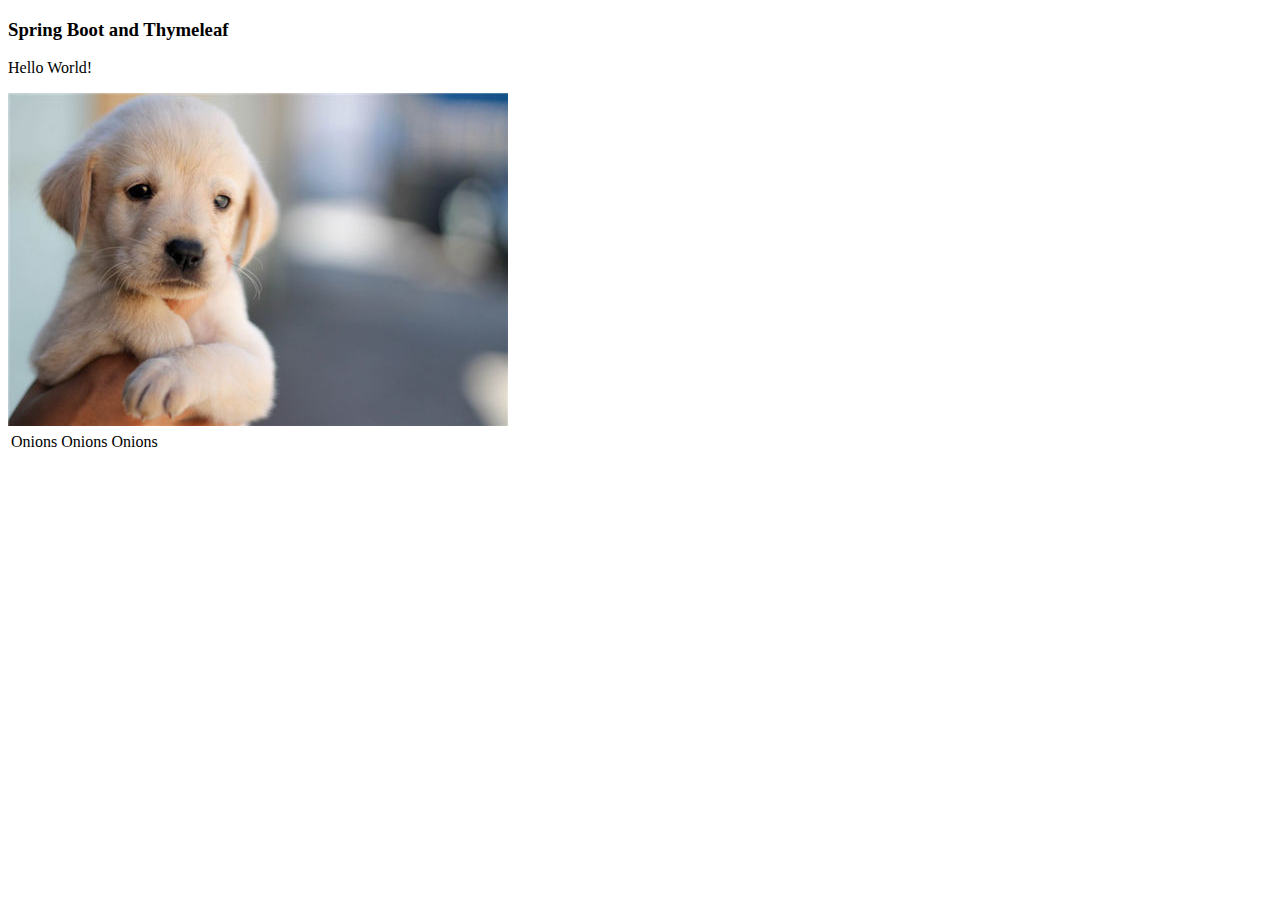
==== myvotes/src/main/resources/templates/index.html @ fc8fc5ce "main" ====
<!DOCTYPE html>
<html xmlns:th="http://www.thymeleaf.org">
<head>
    <title>Spring Boot and Thymeleaf example</title>
    <meta http-equiv="Content-Type" content="text/html; charset=UTF-8"/>
</head>
<body>
<h3>Spring Boot and Thymeleaf</h3>

<p>Hello World!</p>
<img src="../static/upload/1.jpg" th:attr="src=@{/upload/1.jpg},title='aa',alt='aa'"/>
<table>

    <tr th:each="candidate : ${candidates}">
        <td th:text="${candidate.name}">Onions</td>
        <td th:text="${candidate.votes}">Onions</td>
        <td th:text="${candidate.imagePath}">Onions</td>
    </tr>
</table>
</body>
</html>
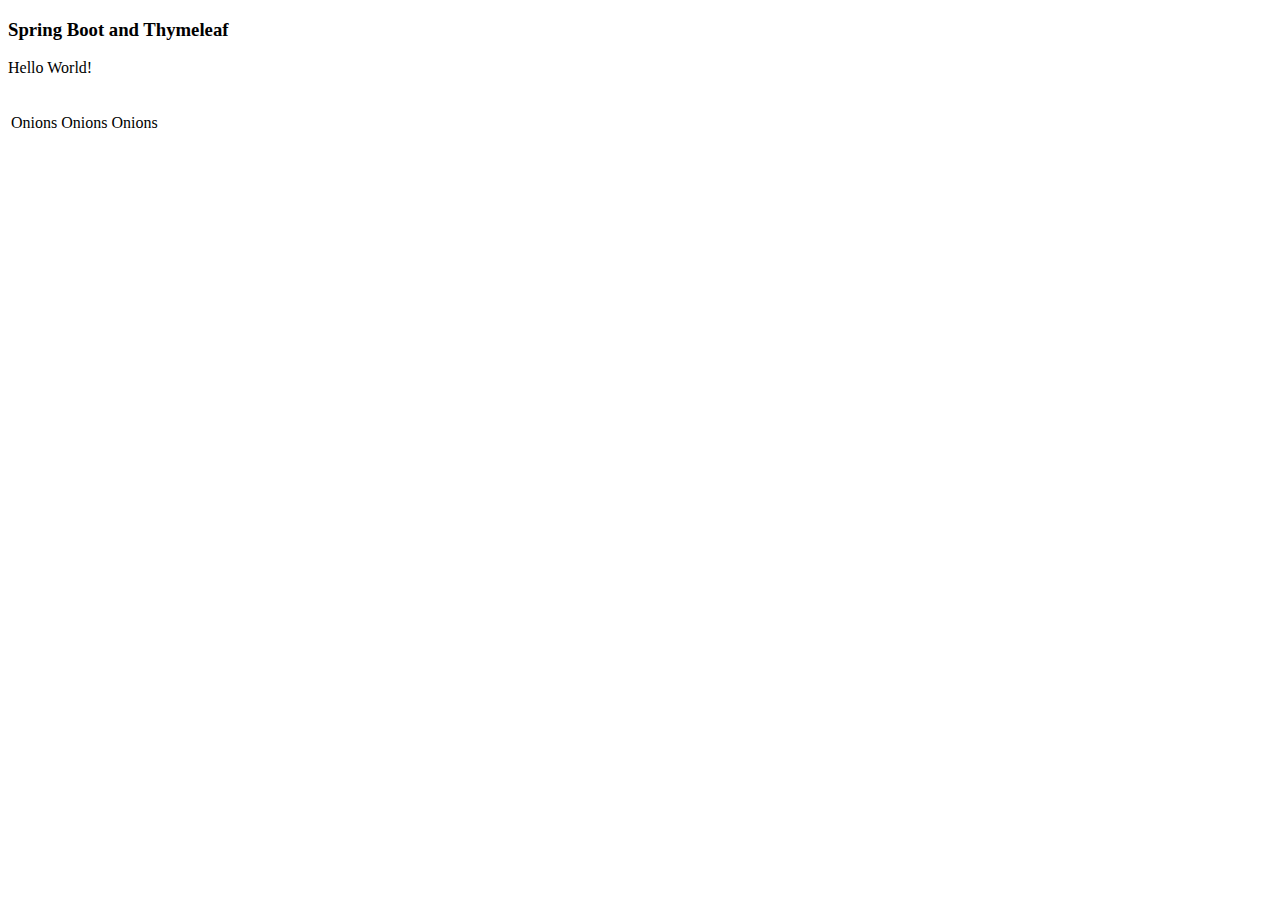
==== commit 7af6e425: "security" ====
--- a/myvotes/src/main/resources/templates/index.html
+++ b/myvotes/src/main/resources/templates/index.html
@@ -8,7 +8,7 @@
 <h3>Spring Boot and Thymeleaf</h3>
 
 <p>Hello World!</p>
-<img src="../static/upload/1.jpg" th:attr="src=@{/upload/1.jpg},title='aa',alt='aa'"/>
+<img th:attr="src=@{/upload/1.jpg},title='aa',alt='aa'"/>
 <table>
 
     <tr th:each="candidate : ${candidates}">
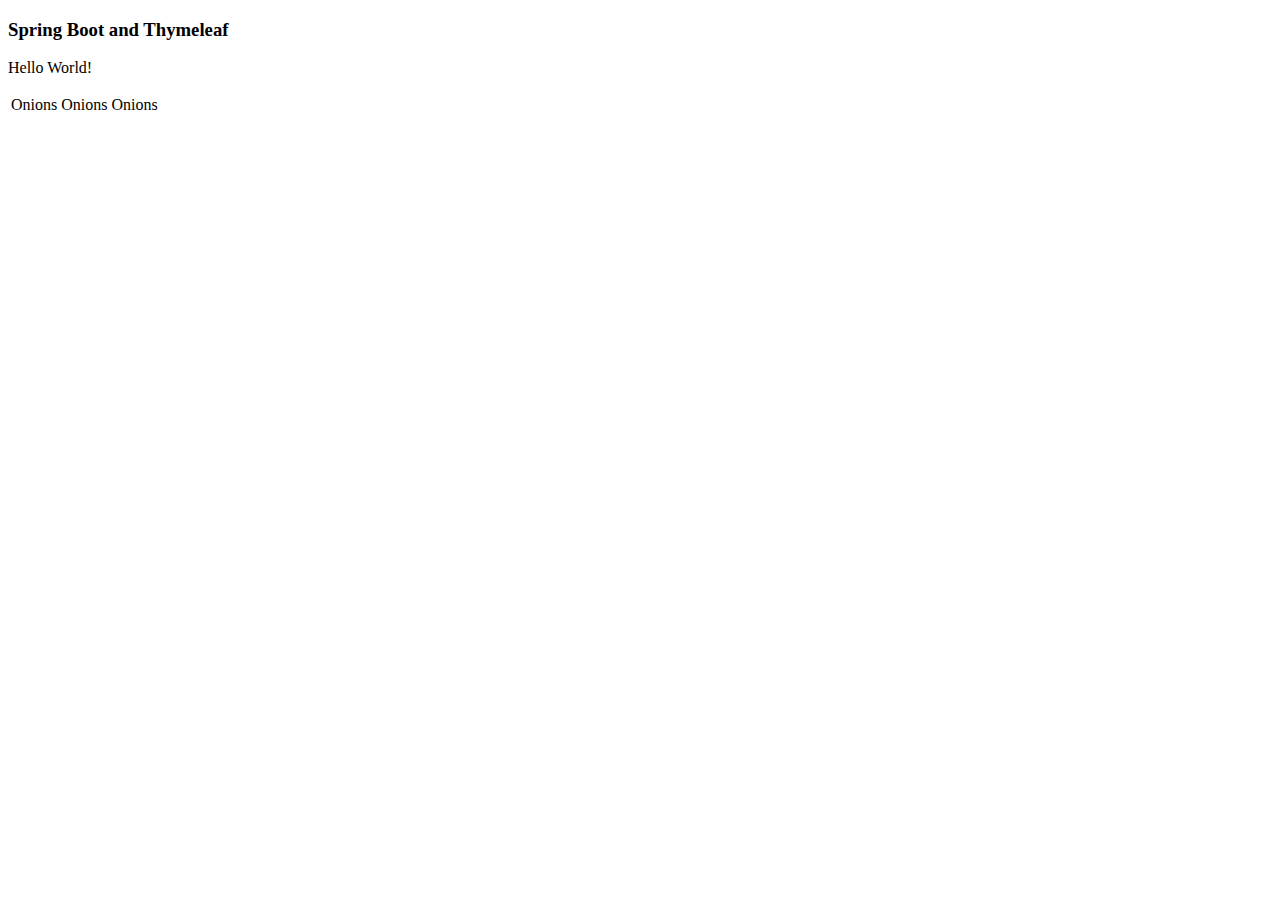
==== commit 475a4e75: "修改安全验证" ====
--- a/myvotes/src/main/resources/templates/index.html
+++ b/myvotes/src/main/resources/templates/index.html
@@ -8,7 +8,7 @@
 <h3>Spring Boot and Thymeleaf</h3>
 
 <p>Hello World!</p>
-<img th:attr="src=@{/upload/1.jpg},title='aa',alt='aa'"/>
+<!-- <img th:attr="src=@{/upload/1.jpg},title='aa',alt='aa'"/> -->
 <table>
 
     <tr th:each="candidate : ${candidates}">
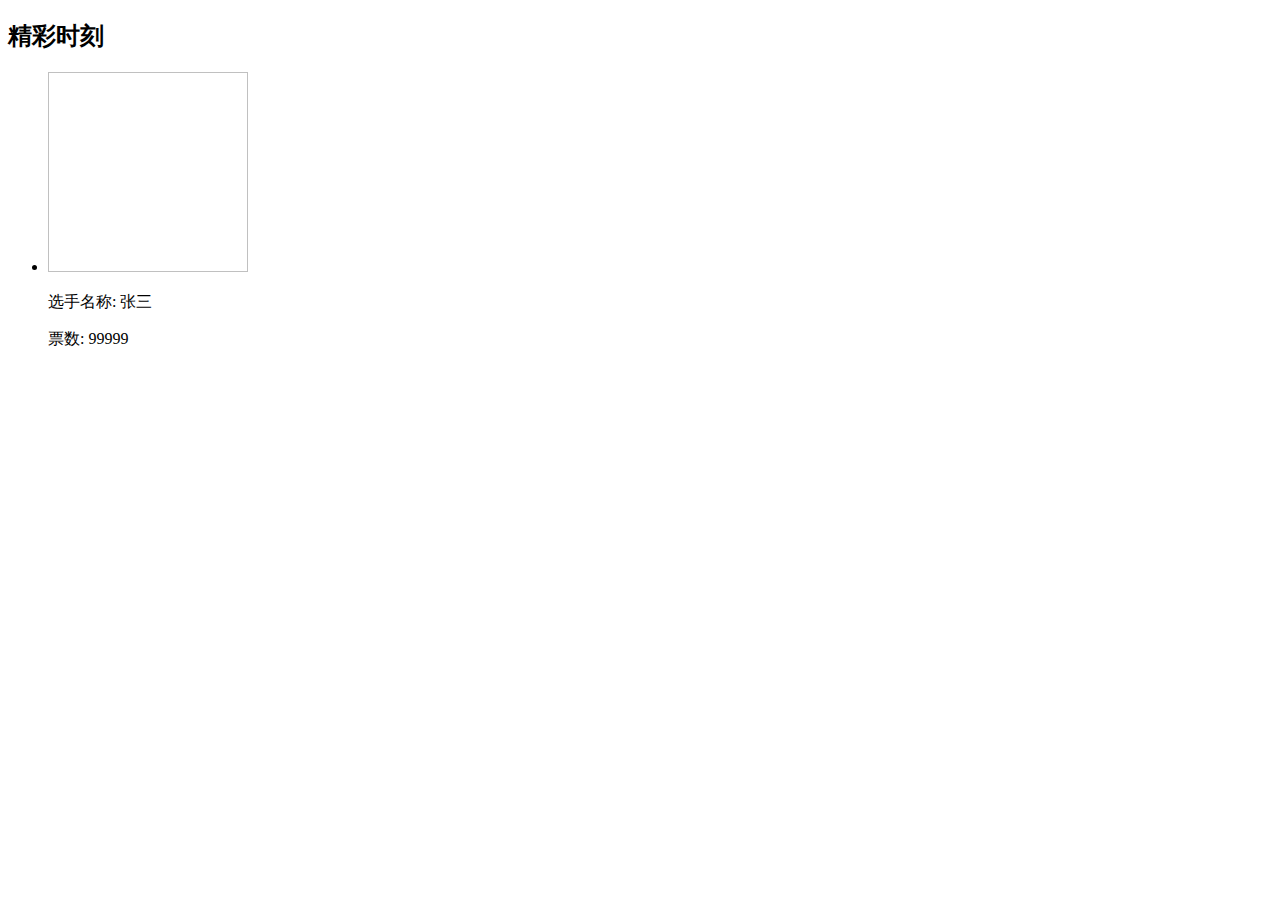
==== commit 6d21899b: "前端展示" ====
--- a/myvotes/src/main/resources/templates/index.html
+++ b/myvotes/src/main/resources/templates/index.html
@@ -3,19 +3,30 @@
 <head>
     <title>Spring Boot and Thymeleaf example</title>
     <meta http-equiv="Content-Type" content="text/html; charset=UTF-8"/>
+    <link rel="stylesheet" type="text/css" th:href="@{/css/index.css}"/>
 </head>
 <body>
-<h3>Spring Boot and Thymeleaf</h3>
 
-<p>Hello World!</p>
 <!-- <img th:attr="src=@{/upload/1.jpg},title='aa',alt='aa'"/> -->
-<table>
+<div class="container gray-bg">
+    <div class="prd-list section clearfix">
+        <h2 class="title">精彩时刻</h2>
+        <ul class="clearfix">
+            <tr th:each="candidate : ${candidates}" varStatus="status">
+                <li>
+                    <a th:href="${candidate.imagePath}"><img th:src="${candidate.imagePath}" alt="" width="200"
+                                                             height="200" border="0"/></a>
 
-    <tr th:each="candidate : ${candidates}">
-        <td th:text="${candidate.name}">Onions</td>
-        <td th:text="${candidate.votes}">Onions</td>
-        <td th:text="${candidate.imagePath}">Onions</td>
-    </tr>
-</table>
+                    <div class="prd-des">
+                        <p class="prd-name">选手名称: <span th:text="${candidate.name}">张三</span></p>
+
+                        <p class="orange">票数: <span th:text="${candidate.votes}">99999</span></p>
+                    </div>
+                </li>
+            </tr>
+        </ul>
+    </div>
+</div>
+
 </body>
 </html>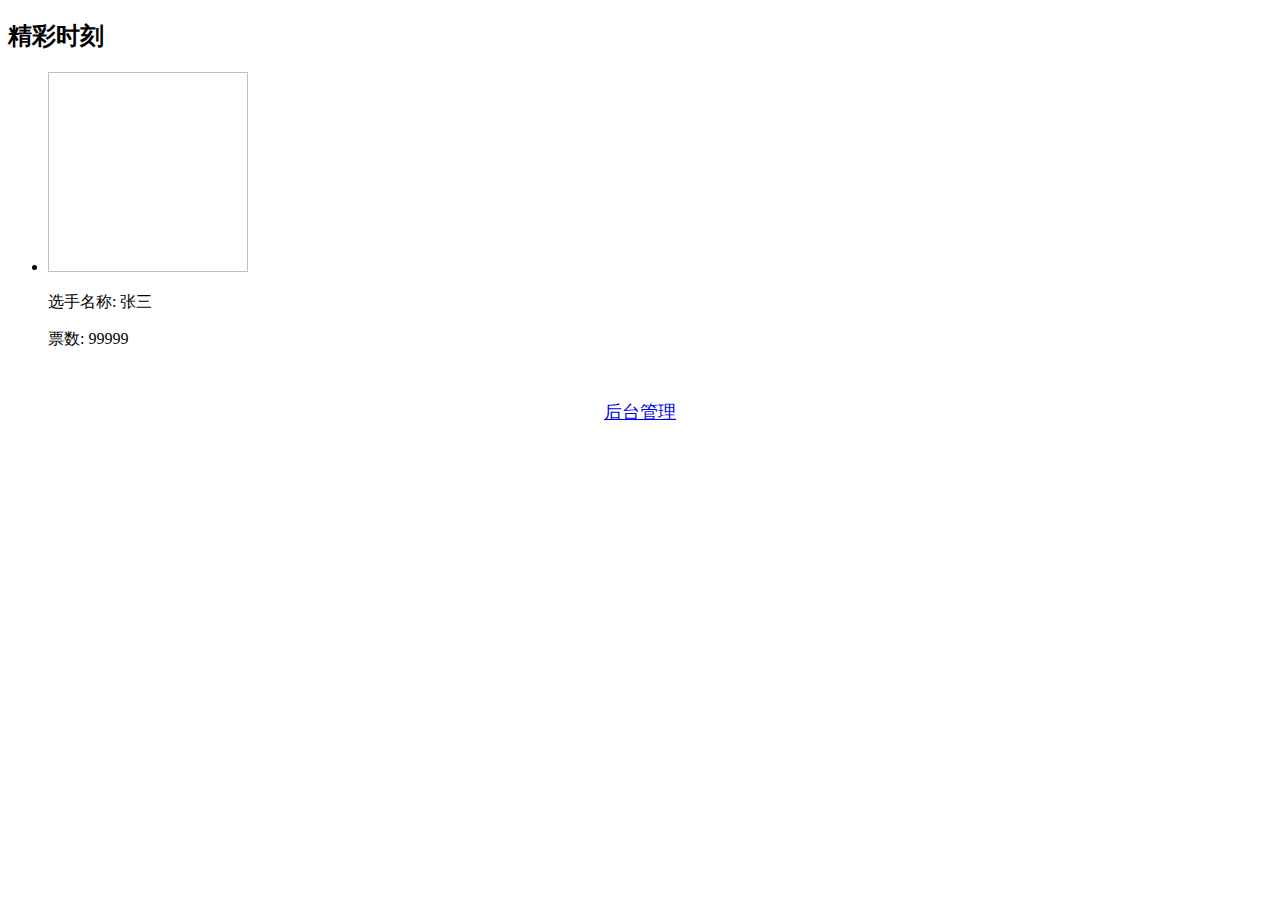
==== commit 24c9ced6: "前端显示css调整" ====
--- a/myvotes/src/main/resources/templates/index.html
+++ b/myvotes/src/main/resources/templates/index.html
@@ -3,7 +3,13 @@
 <head>
     <title>Spring Boot and Thymeleaf example</title>
     <meta http-equiv="Content-Type" content="text/html; charset=UTF-8"/>
+    <link rel="stylesheet" type="text/css" th:href="@{/css/demo.css}"/>
+    <link rel="stylesheet" type="text/css" th:href="@{/themes/easyui.css}"/>
+    <link rel="stylesheet" type="text/css" th:href="@{/themes/icon.css}"/>
     <link rel="stylesheet" type="text/css" th:href="@{/css/index.css}"/>
+    <script th:src="@{/js/jquery-1.9.1.min.js}"></script>
+    <script type="text/javascript" th:src="@{/js/jquery.easyui.min.js}"></script>
+    <script type="text/javascript" th:src="@{/js/index.js}"></script>
 </head>
 <body>
 
@@ -16,11 +22,13 @@
                 <li>
                     <a th:href="${candidate.imagePath}"><img th:src="${candidate.imagePath}" alt="" width="200"
                                                              height="200" border="0"/></a>
-
                     <div class="prd-des">
                         <p class="prd-name">选手名称: <span th:text="${candidate.name}">张三</span></p>
 
                         <p class="orange">票数: <span th:text="${candidate.votes}">99999</span></p>
+
+                        <p><img class="vote" th:src="@{/images/anniu.png}" alt="" border="0"/></p>
+                        <input type="hidden" th:value="${candidate.id}"/>
                     </div>
                 </li>
             </tr>
@@ -28,5 +36,25 @@
     </div>
 </div>
 
+
+<div id="iv" class="iVote" hidden="hidden">
+    <img class="closeVote" th:src="@{/images/close.png}" alt="" border="0"/>
+
+    <form id="voteFm" th:action="@{/vote/doVote}" th:method="post">
+        <input class="voteInputName" name="name"/>
+        <input class="voteInputPhone" name="mobile"/>
+        <input type="hidden" id="voterId" name="voterId" value=""/>
+
+        <p class="confirmVote"><img class="voteImg" th:src="@{/images/an2.png}" alt="" onclick="doVote()" border="0"/>
+        </p>
+    </form>
+</div>
+<footer th:value="后台登陆">
+    <center>
+        <form id="loginFm" th:action="@{/login}" method="post">
+            <a href="#" onclick="$('#loginFm').submit()" style="font-size: large">后台管理</a>
+        </form>
+    </center>
+</footer>
 </body>
 </html>